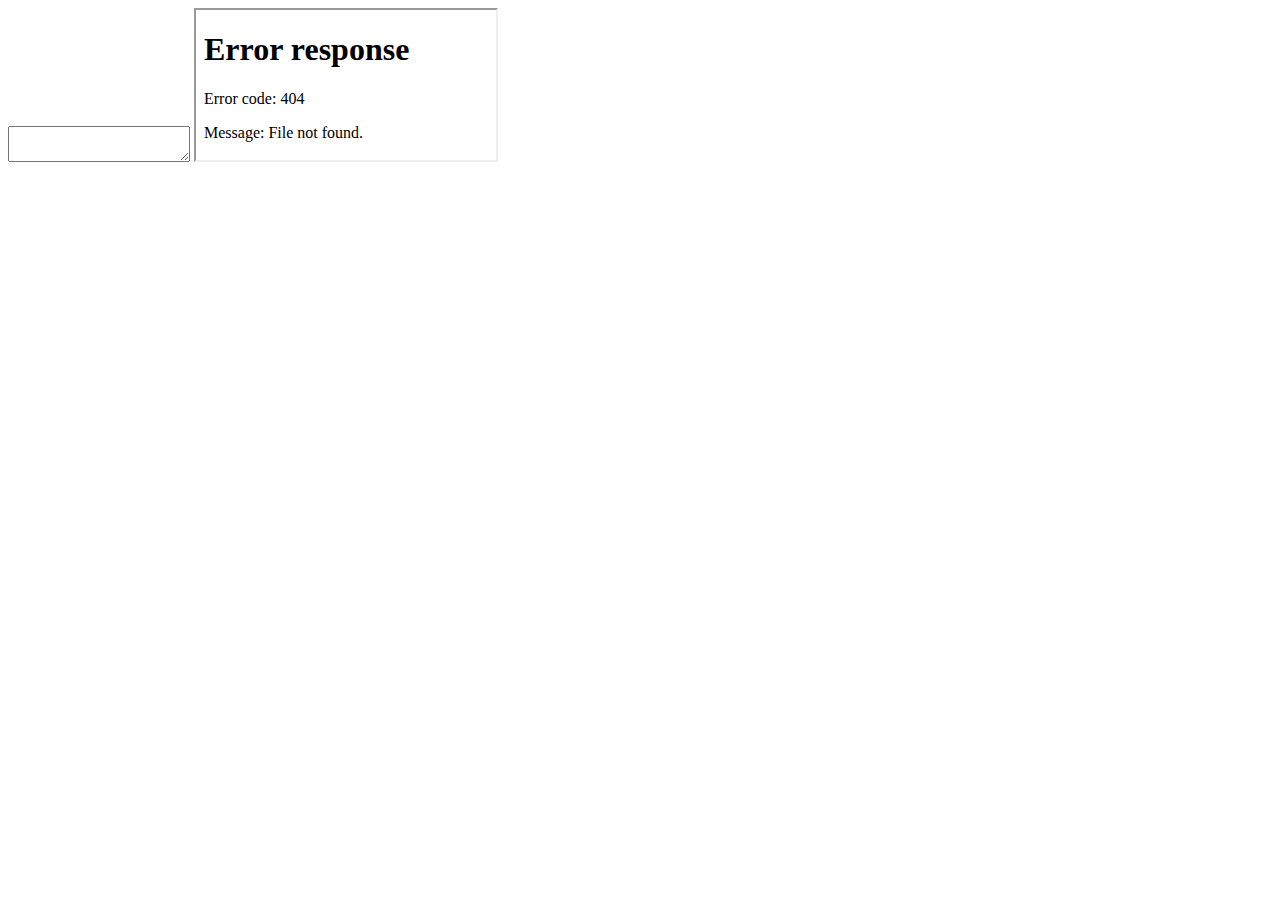
==== index.html @ 14a84089 "Create index.html" ====
<!DOCTYPE html>
<html lang="ja">
<head>
  <meta charset="utf-8">
  <meta name="viewport" content="width=device-width, initial-scale=1, shrink-to-fit=no">
  <!-- Optional JavaScript -->
  <!-- jQuery first, then Popper.js, then Bootstrap JS -->
  <script src="https://code.jquery.com/jquery-3.3.1.slim.min.js" integrity="sha384-q8i/X+965DzO0rT7abK41JStQIAqVgRVzpbzo5smXKp4YfRvH+8abtTE1Pi6jizo" crossorigin="anonymous"></script>
  <script src="https://cdnjs.cloudflare.com/ajax/libs/popper.js/1.14.3/umd/popper.min.js" integrity="sha384-ZMP7rVo3mIykV+2+9J3UJ46jBk0WLaUAdn689aCwoqbBJiSnjAK/l8WvCWPIPm49" crossorigin="anonymous"></script>
  <script src="https://stackpath.bootstrapcdn.com/bootstrap/4.1.3/js/bootstrap.min.js" integrity="sha384-ChfqqxuZUCnJSK3+MXmPNIyE6ZbWh2IMqE241rYiqJxyMiZ6OW/JmZQ5stwEULTy" crossorigin="anonymous"></script>
  <script type="text/javascript" src="change_jq_2.js"></script>
  <!-- Bootstrap CSS -->
  <link rel="stylesheet" href="https://stackpath.bootstrapcdn.com/bootstrap/4.1.3/css/bootstrap.min.css" integrity="sha384-MCw98/SFnGE8fJT3GXwEOngsV7Zt27NXFoaoApmYm81iuXoPkFOJwJ8ERdknLPMO" crossorigin="anonymous">
  <link rel="stylesheet" href="https://www.s19t310.github.io/htmlpreview/background.css"> <!-- 背景色 -->
  <link rel="stylesheet" href="https://www.s19t310.github.io/htmlpreview/textarea.css"> <!-- テキストエリアのサイズ -->
  <title>HTML入力・プレビューページ</title>
</head>
<body>
  <div class="container">
    <div class="row">
      <textarea id="input" wrap="off" class="mt-4 mb-4 mr-4 text-dark border border-dark"></textarea>
      <iframe id = "output" src="./out.html" class="col-md-5 col-lg-6 col-xl-7 mb-4 mt-4 text-dark border border-dark"></iframe>
    </div>
  </div>
</body>
</html>
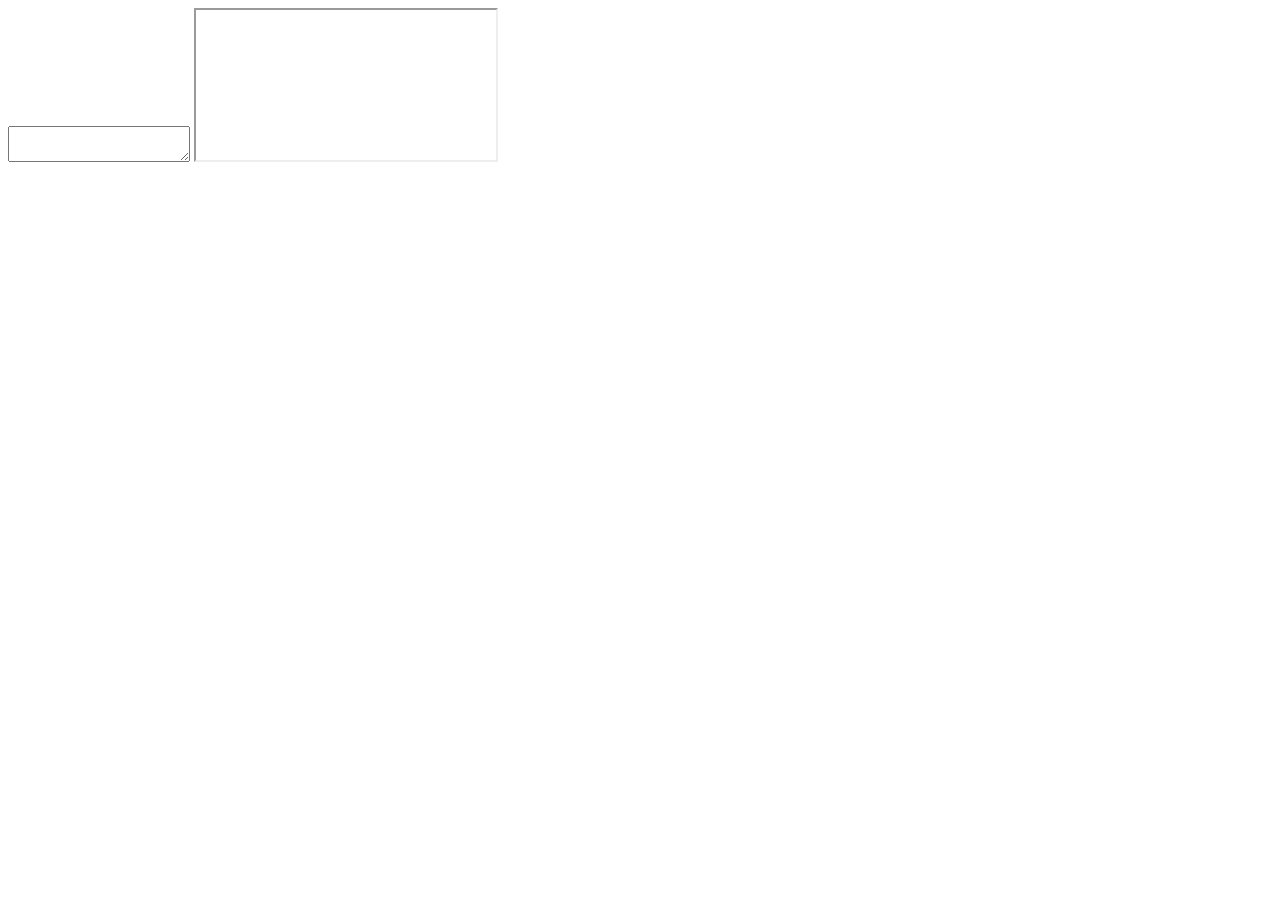
==== commit d3146595: "Update index.html" ====
--- a/index.html
+++ b/index.html
@@ -18,8 +18,8 @@
 <body>
   <div class="container">
     <div class="row">
-      <textarea id="input" wrap="off" class="mt-4 mb-4 mr-4 text-dark border border-dark"></textarea>
-      <iframe id = "output" src="./out.html" class="col-md-5 col-lg-6 col-xl-7 mb-4 mt-4 text-dark border border-dark"></iframe>
+      <textarea id="input" wrap="off" class="mt-4 mb-4 mr-4 border border-dark"></textarea>
+      <iframe id = "output" src="https://www.s19t310.github.io/htmlpreview/out.html" class="col-md-5 col-lg-6 col-xl-7 mb-4 mt-4 text-dark border border-dark"></iframe>
     </div>
   </div>
 </body>
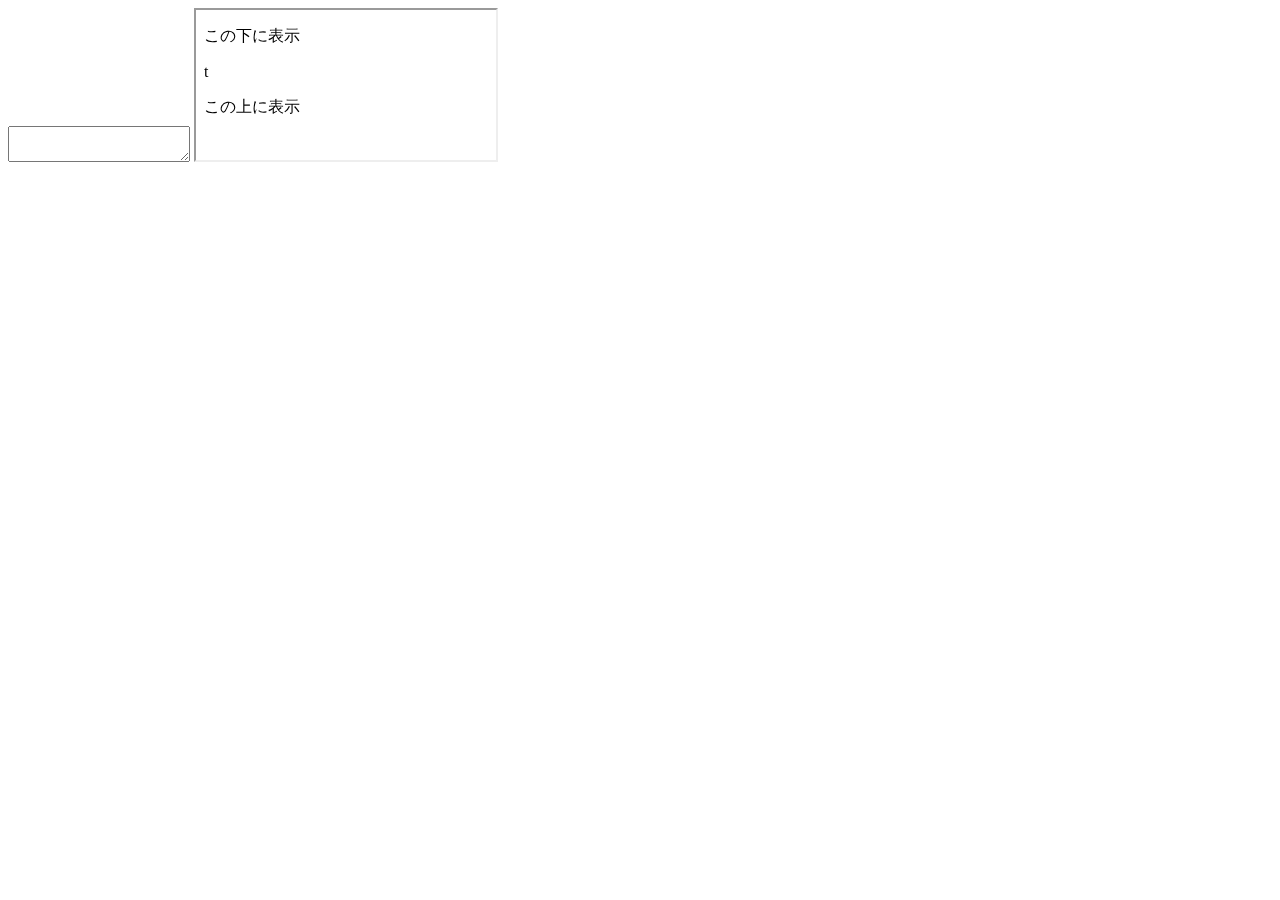
==== commit 302b3e60: "Update index.html" ====
--- a/index.html
+++ b/index.html
@@ -8,7 +8,7 @@
   <script src="https://code.jquery.com/jquery-3.3.1.slim.min.js" integrity="sha384-q8i/X+965DzO0rT7abK41JStQIAqVgRVzpbzo5smXKp4YfRvH+8abtTE1Pi6jizo" crossorigin="anonymous"></script>
   <script src="https://cdnjs.cloudflare.com/ajax/libs/popper.js/1.14.3/umd/popper.min.js" integrity="sha384-ZMP7rVo3mIykV+2+9J3UJ46jBk0WLaUAdn689aCwoqbBJiSnjAK/l8WvCWPIPm49" crossorigin="anonymous"></script>
   <script src="https://stackpath.bootstrapcdn.com/bootstrap/4.1.3/js/bootstrap.min.js" integrity="sha384-ChfqqxuZUCnJSK3+MXmPNIyE6ZbWh2IMqE241rYiqJxyMiZ6OW/JmZQ5stwEULTy" crossorigin="anonymous"></script>
-  <script type="text/javascript" src="change_jq_2.js"></script>
+  <script type="text/javascript" src="https://www.s19t310.github.io/htmlpreview/change_jq.js"></script>
   <!-- Bootstrap CSS -->
   <link rel="stylesheet" href="https://stackpath.bootstrapcdn.com/bootstrap/4.1.3/css/bootstrap.min.css" integrity="sha384-MCw98/SFnGE8fJT3GXwEOngsV7Zt27NXFoaoApmYm81iuXoPkFOJwJ8ERdknLPMO" crossorigin="anonymous">
   <link rel="stylesheet" href="https://www.s19t310.github.io/htmlpreview/background.css"> <!-- 背景色 -->
@@ -19,7 +19,7 @@
   <div class="container">
     <div class="row">
       <textarea id="input" wrap="off" class="mt-4 mb-4 mr-4 border border-dark"></textarea>
-      <iframe id = "output" src="https://www.s19t310.github.io/htmlpreview/out.html" class="col-md-5 col-lg-6 col-xl-7 mb-4 mt-4 text-dark border border-dark"></iframe>
+      <iframe id = "output" src="https://s19t310.github.io/htmlpreview/out.html" class="col-md-5 col-lg-6 col-xl-7 mb-4 mt-4 text-dark border border-dark"></iframe>
     </div>
   </div>
 </body>
